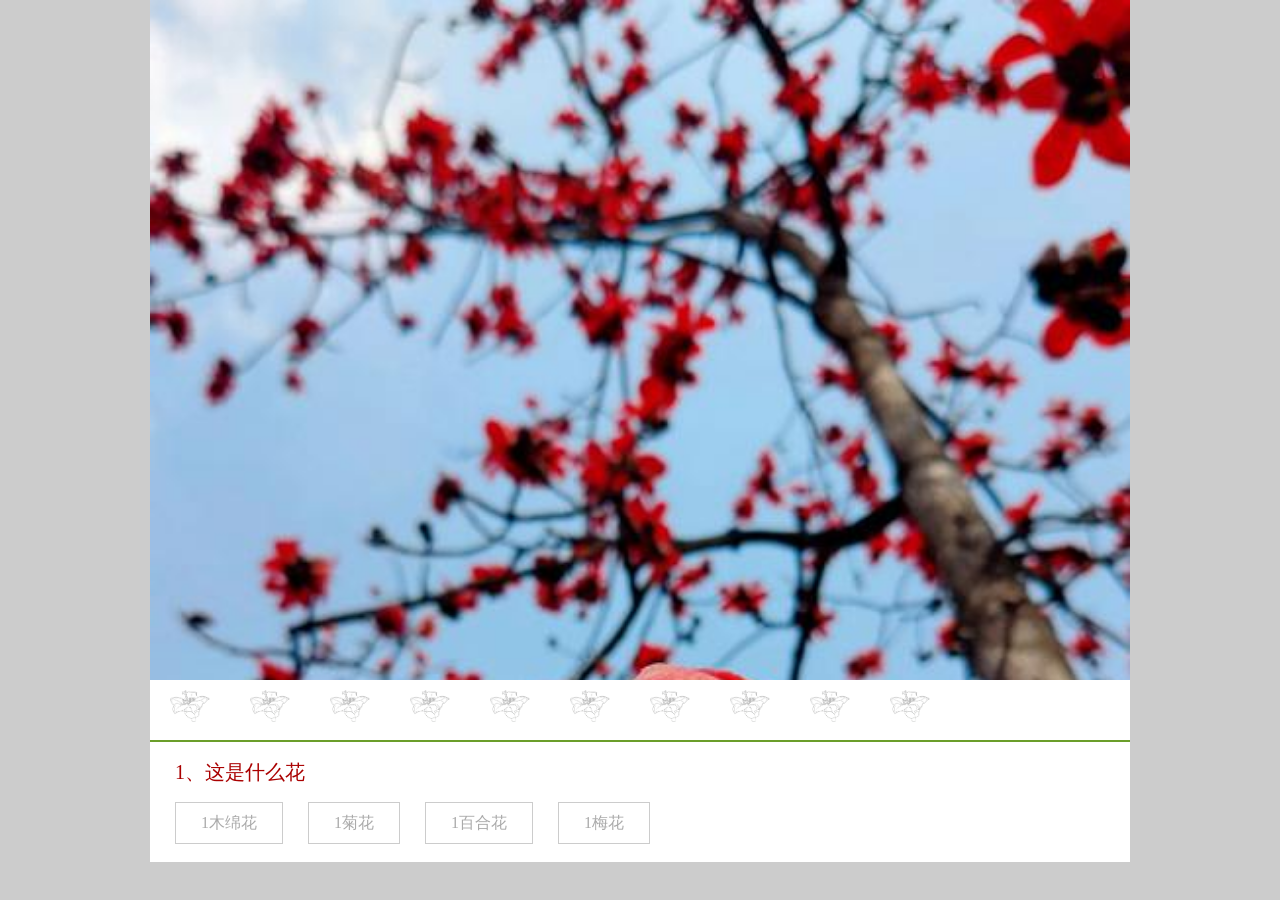
==== flows/index.html @ b0af8012 "Add files via upload" ====
<!DOCTYPE html>
<html>
	<head>
		<meta charset="utf-8" />
		<title></title>
		<link rel="stylesheet" type="text/css" href="css/init.css">
		<link rel="stylesheet" type="text/css" href="css/index.css">
		<style>


		</style>
	<script type="text/javascript" src="js/jquery-4.0.0.js"></script>
	</head>
	<body style="background-color: #ccc;">
		
		<div id="img" style="background: url('img/1.jpg'); background-repeat: no-repeat;background-size: cover;"></div>
		
		<div id="score">
			<img id="s1" src="img/mf.png" />
			<img id="s2" src="img/mf.png" />
			<img id="s3" src="img/mf.png" />
			<img id="s4" src="img/mf.png" />
			<img id="s5" src="img/mf.png" />
			<img id="s6" src="img/mf.png" />
			<img id="s7" src="img/mf.png" />
			<img id="s8" src="img/mf.png" />
			<img id="s9" src="img/mf.png" />
			<img id="s10" src="img/mf.png" />
		</div>
		<div style="clear: both;"></div>
		<div id="topic">
			<label id="lbl">1、这是什么花？</label>
		</div>
		
		<div id="key">
			<label id="A" class="key" onclick="sel('A')">木绵花</label>
			<label id="B" class="key" onclick="sel('B')">木绵花</label>
			<label id="C" class="key" onclick="sel('C')">木绵花</label>
			<label id="D" class="key" onclick="sel('D')">木绵花</label>
		</div>
	
	</body>
	
</html>
<script type="text/javascript">
	var curr=0;
	var score=0;
	var item=[
				["1、这是什么花","1木绵花","1菊花","1百合花","1梅花","1木绵花"],
				["2、这是什么花","2木绵花","2菊花","2百合花","2梅花","2木绵花"],
				["3、这是什么花","1木绵花","1菊花","1百合花","1梅花","1木绵花"],
				["4、这是什么花","2木绵花","2菊花","2百合花","2梅花","2木绵花"],
				["5、这是什么花","1木绵花","1菊花","1百合花","1梅花","1木绵花"],
				["6、这是什么花","2木绵花","2菊花","2百合花","2梅花","2木绵花"],
				["7、这是什么花","1木绵花","1菊花","1百合花","1梅花","1木绵花"],
				["8、这是什么花","2木绵花","2菊花","2百合花","2梅花","2木绵花"],
				["9、这是什么花","1木绵花","1菊花","1百合花","1梅花","1木绵花"],
				["10、这是什么花","2木绵花","2菊花","2百合花","2梅花","2木绵花"]
			 ]	 
	function init(i){
		$("#img").css("backgroundImage", "url(img/"+(i+1)+".jpg)");
		$("#lbl").text(item[i][0]);
		$("#A").text(item[i][1]);
		$("#B").text(item[i][2]);
		$("#C").text(item[i][3]);
		$("#D").text(item[i][4]);
	}
	function sel(i){ 
		var key=$("#"+i).text(); 
		if(item[curr][5]==key){
			 
			$("#s"+(curr+1)).attr('src',"img/m.png");
		}
		curr++;
		if(curr<item.length){
			init(curr);
		}else{
			alert('over');
		}
		
	}
	init(curr);
</script>
---- flows/css/init.css ----
td, body, th, div, dl, dt, dd, ul, ol, li, h1, h2, h3, h4, h5, h6, pre, code, form, fieldset, legend, input, textarea, p, blockquote, th, td {
			    padding: 0
			}
			
			body, div, dl, dt, dd, ul, ol, li, h1, h2, h3, h4, h5, h6, pre, code, form, fieldset, legend, input, textarea, p, blockquote, th, td {
			    margin: 0;
				user-select: none; /* 标准语法 */
				    -webkit-user-select: none; /* Safari */
				    -moz-user-select: none; /* Firefox */
				    -ms-user-select: none; /* Internet Explorer/Edge */
			}
			
			h1, h2, h3, h4, h5, h6 {
			    font-size: 100%;
			    font-weight: 400
			}
			
			ul, ol {
			    list-style: none
			}
---- flows/css/index.css ----
#img{
				width: 980px; height: 680px; margin: 0 auto;   
			}
			#score{
				width: 980px;   margin: 0 auto; background-color: white;  height: 60px; border-bottom: 2px solid #6b9e2a;
			}
			#score img{
				float: left; margin:10px 20px; width: 40px;
			}
			#topic{
				width: 980px; height: 60px; margin: 0 auto; background-color: white;  line-height: 60px;  
			}
			#lbl{
				padding-left: 25px; font-size: 20px; color: #a00;  font-weight: 300;
			}
			#key{
			width: 980px; height: 60px; margin: 0 auto; background-color: white;  line-height: 60px;
			}
			.key{
				border: 1px solid #ccc;   float: left;   text-align: center; line-height: 40px; padding:0 25px; margin-left: 25px; color: #aaa;
			}
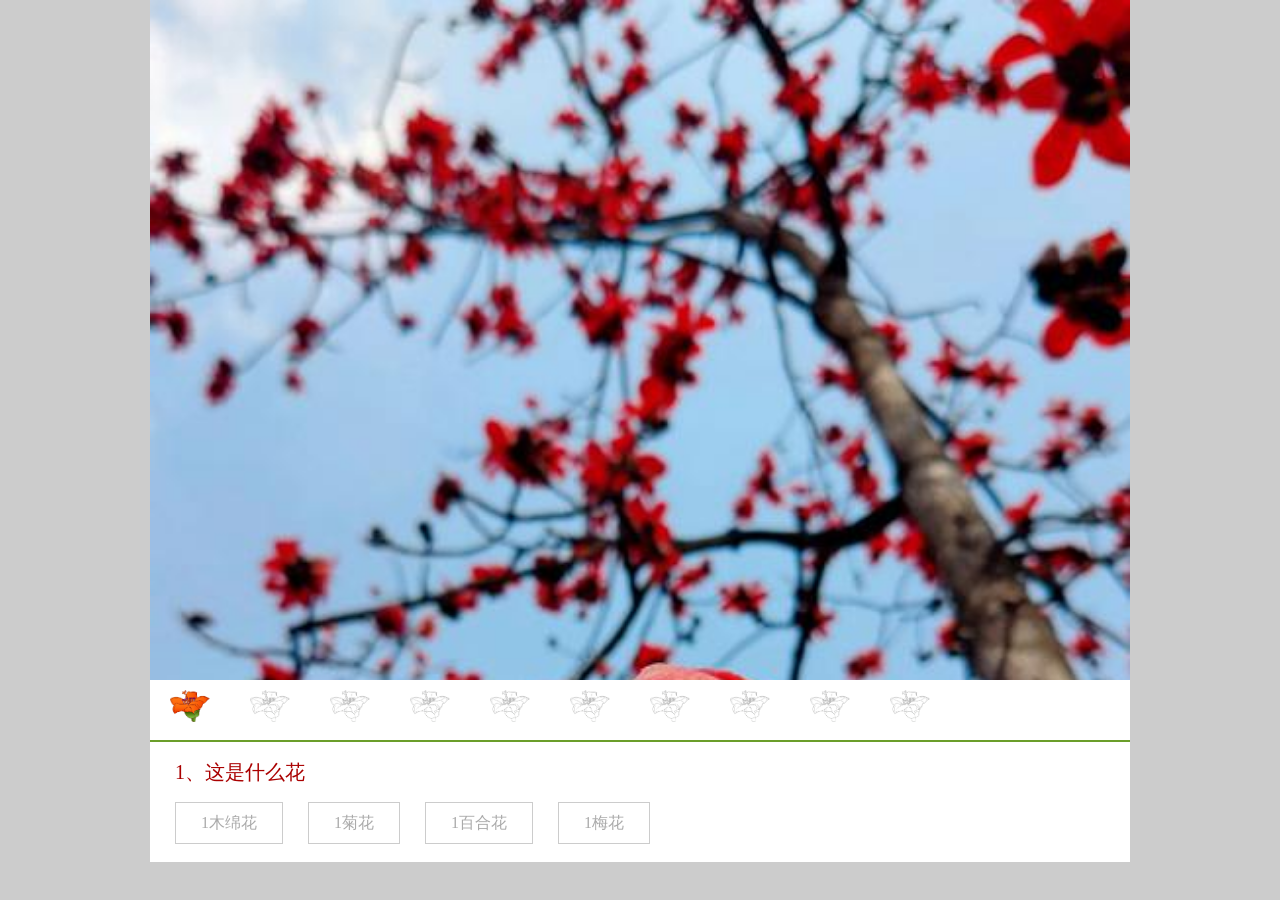
==== commit 0b5d0e9e: "Add files via upload" ====
--- a/flows/index.html
+++ b/flows/index.html
@@ -16,7 +16,7 @@
 		<div id="img" style="background: url('img/1.jpg'); background-repeat: no-repeat;background-size: cover;"></div>
 		
 		<div id="score">
-			<img id="s1" src="img/mf.png" />
+			<img id="s1" src="img/m.png" />
 			<img id="s2" src="img/mf.png" />
 			<img id="s3" src="img/mf.png" />
 			<img id="s4" src="img/mf.png" />
@@ -69,7 +69,7 @@
 		var key=$("#"+i).text(); 
 		if(item[curr][5]==key){
 			 
-			$("#s"+(curr+1)).attr('src',"img/m.png");
+			$("#s"+(curr+1)).attr("src", "img/m.png");
 		}
 		curr++;
 		if(curr<item.length){
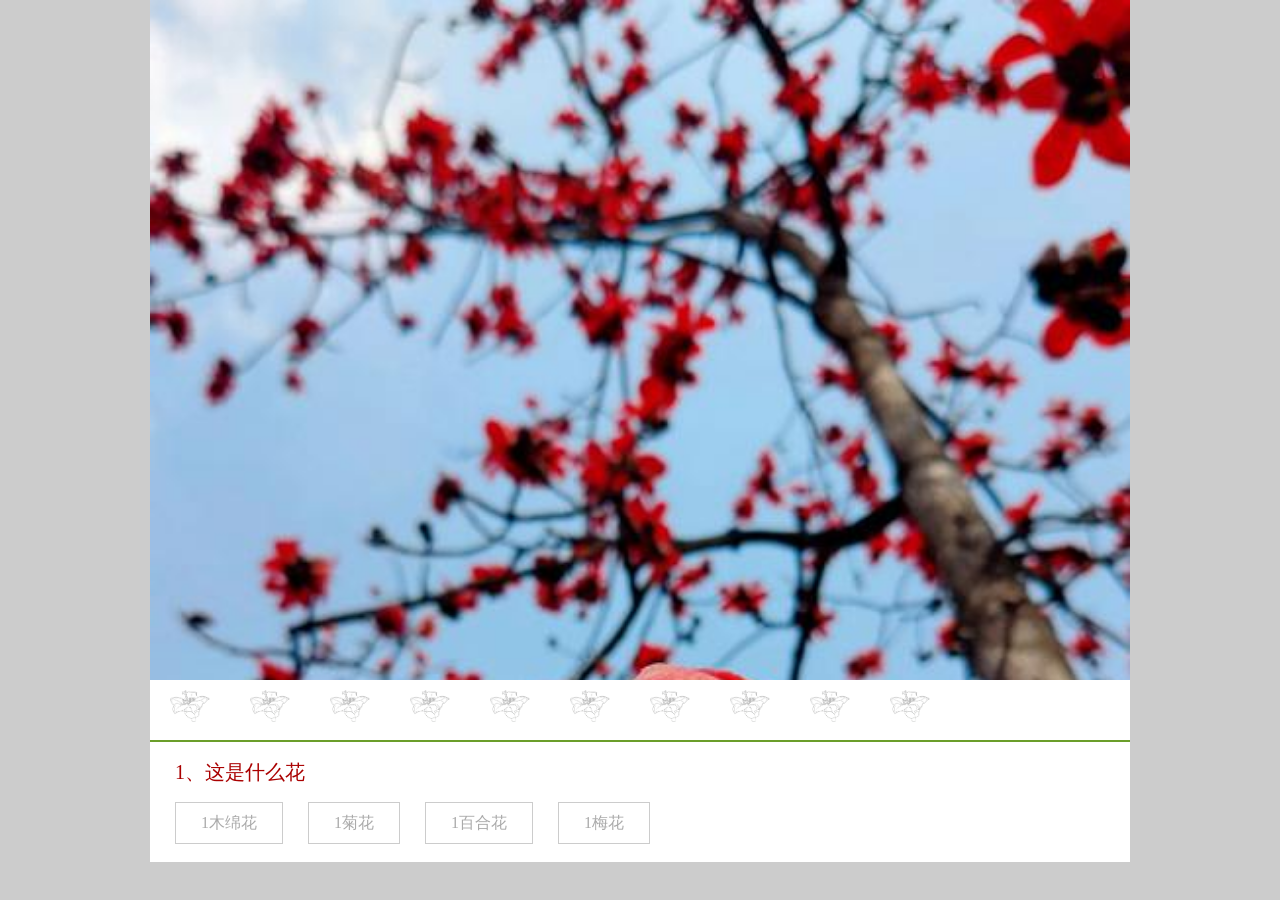
==== commit 93bf8c68: "Add files via upload" ====
--- a/flows/index.html
+++ b/flows/index.html
@@ -6,7 +6,38 @@
 		<link rel="stylesheet" type="text/css" href="css/init.css">
 		<link rel="stylesheet" type="text/css" href="css/index.css">
 		<style>
-
+			/* 核心：全屏遮罩样式 */
+			.overlay {
+			  /* 固定定位，不随滚动移动 */
+			  position: fixed;
+			  top: 0;
+			  left: 0;
+			  /* 铺满全屏 */
+			  width: 100vw;
+			  height: 100vh;
+			  /* 半透明黑色背景（可修改透明度/颜色） */
+			  background: rgba(0, 0, 0, 0.7);
+			  /* 置于最顶层 */
+			  z-index: 9999;
+			  /* 默认隐藏 */
+			  display: none;
+			  /* 居中内部内容 */
+			  justify-content: center;
+			  align-items: center;
+			}
+			
+			/* 遮罩显示时的类 */
+			.overlay.show {
+			  display: flex;
+			}
+			
+			/* 遮罩内的内容框（可自定义） */
+			.overlay-content {
+			  background: white;
+			  padding: 40px;
+			  border-radius: 8px;
+			  text-align: center;
+			}
 
 		</style>
 	<script type="text/javascript" src="js/jquery-4.0.0.js"></script>
@@ -16,7 +47,7 @@
 		<div id="img" style="background: url('img/1.jpg'); background-repeat: no-repeat;background-size: cover;"></div>
 		
 		<div id="score">
-			<img id="s1" src="img/m.png" />
+			<img id="s1" src="img/mf.png" />
 			<img id="s2" src="img/mf.png" />
 			<img id="s3" src="img/mf.png" />
 			<img id="s4" src="img/mf.png" />
@@ -38,6 +69,20 @@
 			<label id="C" class="key" onclick="sel('C')">木绵花</label>
 			<label id="D" class="key" onclick="sel('D')">木绵花</label>
 		</div>
+	
+	<!--------------------------遮罩----------------------------!-->	
+							<div class="overlay" id="overlay" onclick="hideOverlay()">
+							  <div class="overlay-content">
+								<h1 style="font-size: 40px; font-weight: bold;">恭喜您获得</h1>
+								<p id="ms" style="font-size: 40px; font-weight: bold; color: #c3bc4c;"></p>
+								 <img src="img/m.png" style="width: 200px;" />
+							  </div>
+							</div>
+							
+						 
+	<!--------------------------遮罩-end---------------------------!-->				
+	
+	
 	
 	</body>
 	
@@ -68,16 +113,43 @@
 	function sel(i){ 
 		var key=$("#"+i).text(); 
 		if(item[curr][5]==key){
-			 
 			$("#s"+(curr+1)).attr("src", "img/m.png");
+			score++;
 		}
 		curr++;
 		if(curr<item.length){
 			init(curr);
 		}else{
-			alert('over');
+			$("#ms").text(score+"颗");
+			showOverlay();
+			curr=0;
+			score=0;
 		}
 		
 	}
 	init(curr);
+	
+	
+	
+	
+	/*------------------------遮罩----------------------------*/
+	const overlay = document.getElementById('overlay');
+	
+	// 显示遮罩
+	function showOverlay() {
+	  overlay.classList.add('show');
+	  // 禁止页面滚动
+	  document.body.style.overflow = 'hidden';
+	}
+	
+	// 隐藏遮罩
+	function hideOverlay() {
+	  overlay.classList.remove('show');
+	  // 恢复页面滚动
+	  document.body.style.overflow = '';
+	  curr=0;
+	  init(curr);
+	  $("#score img").attr("src", "img/mf.png");
+	}
+	/*------------------------遮罩-end---------------------------*/
 </script>
